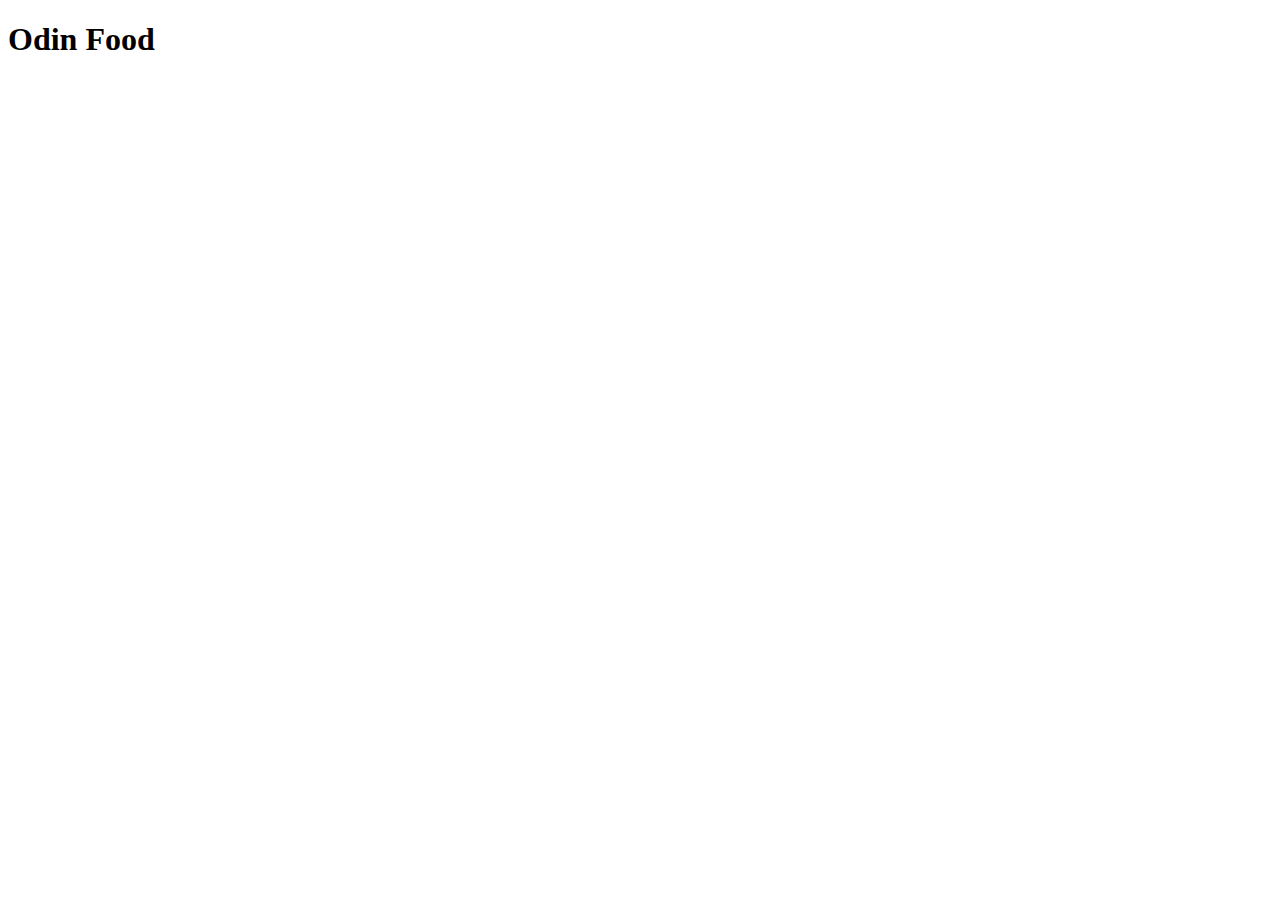
==== index.html @ 9f1ff958 "set up redo odin food project" ====
<!DOCTYPE html>
<html lang="en">
<head>
    <meta charset="UTF-8">
    <meta http-equiv="X-UA-Compatible" content="IE=edge">
    <meta name="viewport" content="width=device-width, initial-scale=1.0">
    <title>Odin Food</title>
</head>
<body>
    <h1>Odin Food</h1>
</body>
</html>
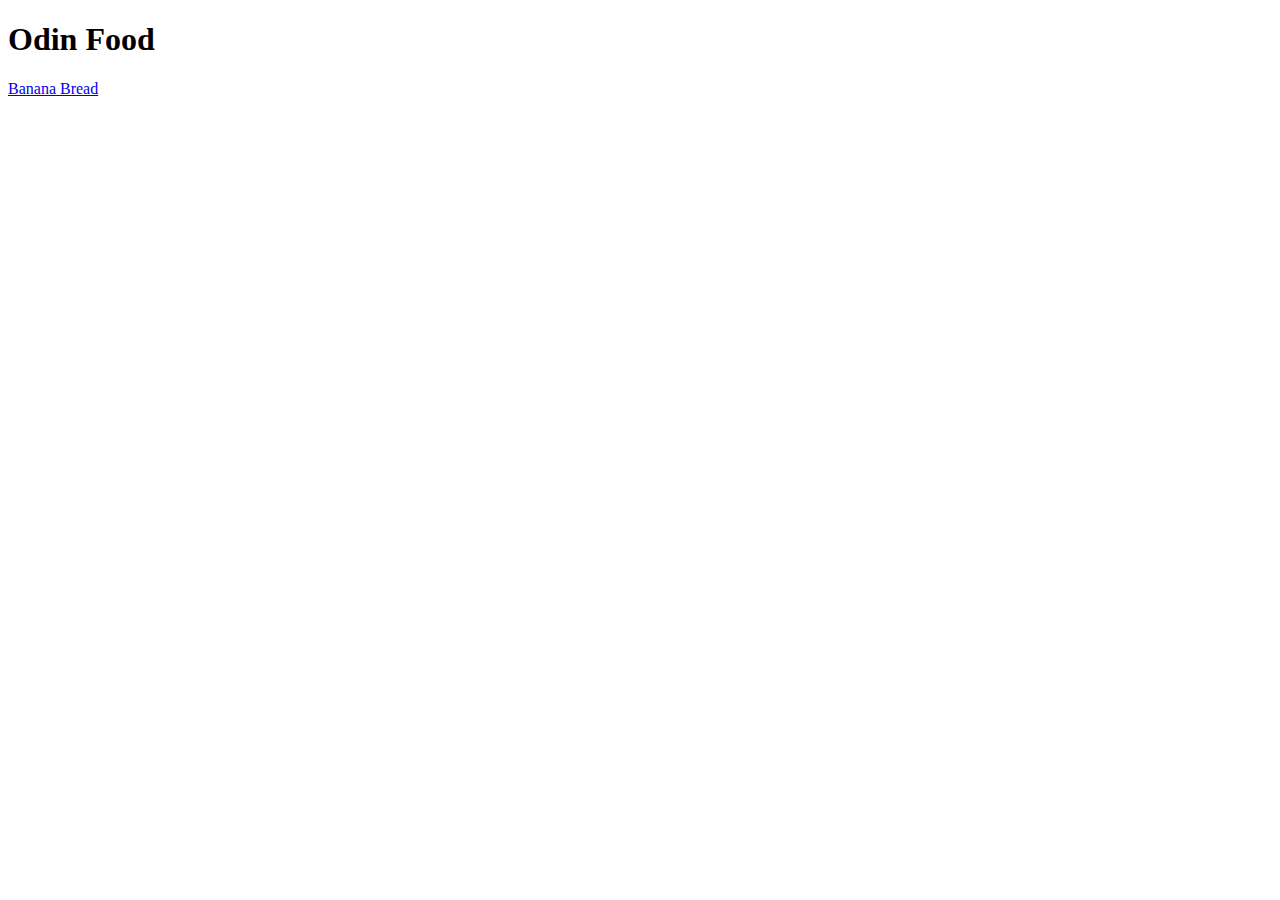
==== commit 0f18b79c: "Add Banana Bread Page" ====
--- a/index.html
+++ b/index.html
@@ -8,5 +8,6 @@
 </head>
 <body>
     <h1>Odin Food</h1>
+    <a href="../recipes/banana-bread.html">Banana Bread</a>
 </body>
 </html>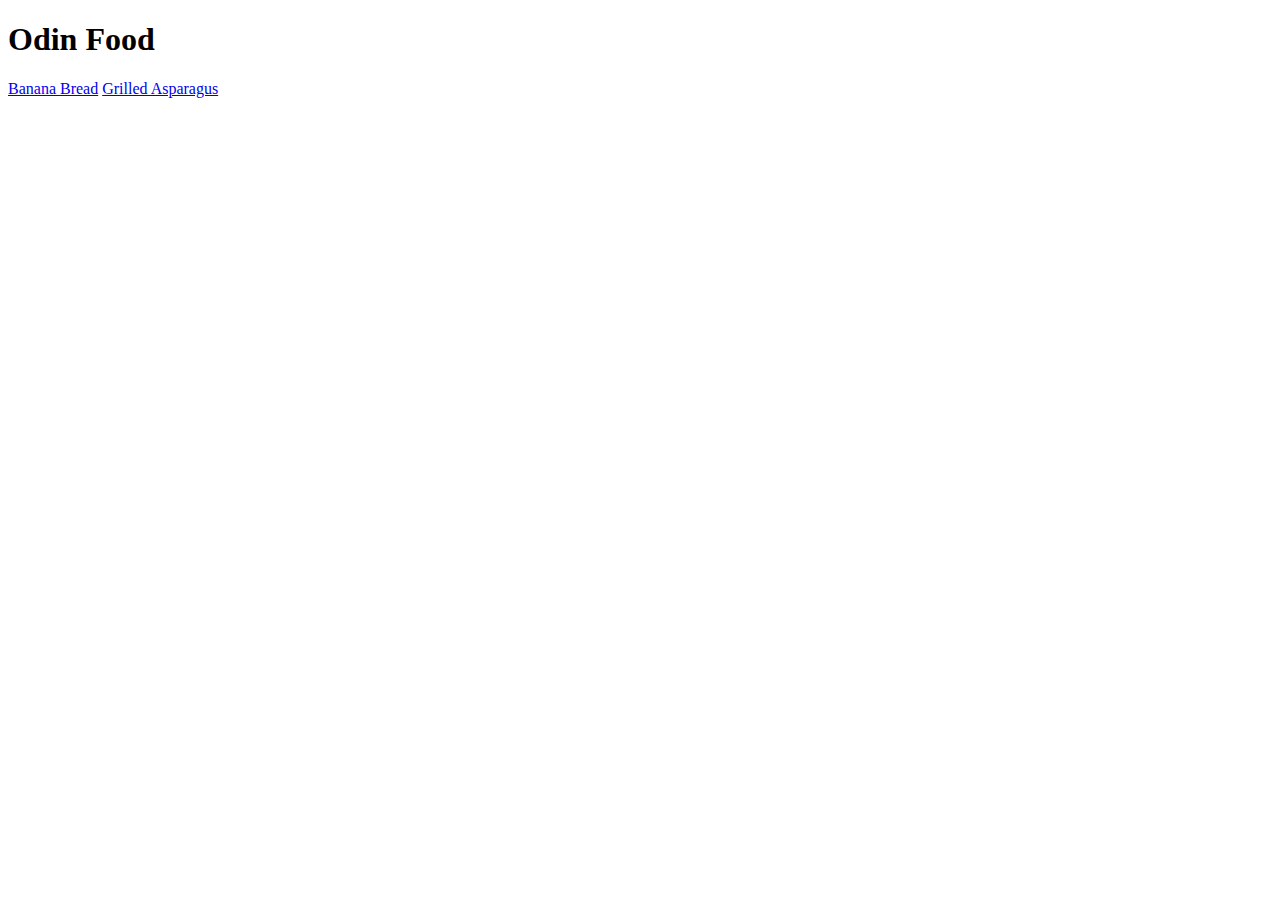
==== commit 414e6da7: "add grilled asparagus page" ====
--- a/index.html
+++ b/index.html
@@ -8,6 +8,7 @@
 </head>
 <body>
     <h1>Odin Food</h1>
-    <a href="../recipes/banana-bread.html">Banana Bread</a>
+    <a href="recipes/banana-bread.html">Banana Bread</a>
+    <a href="recipes/grilled-asparagus.html">Grilled Asparagus</a>
 </body>
 </html>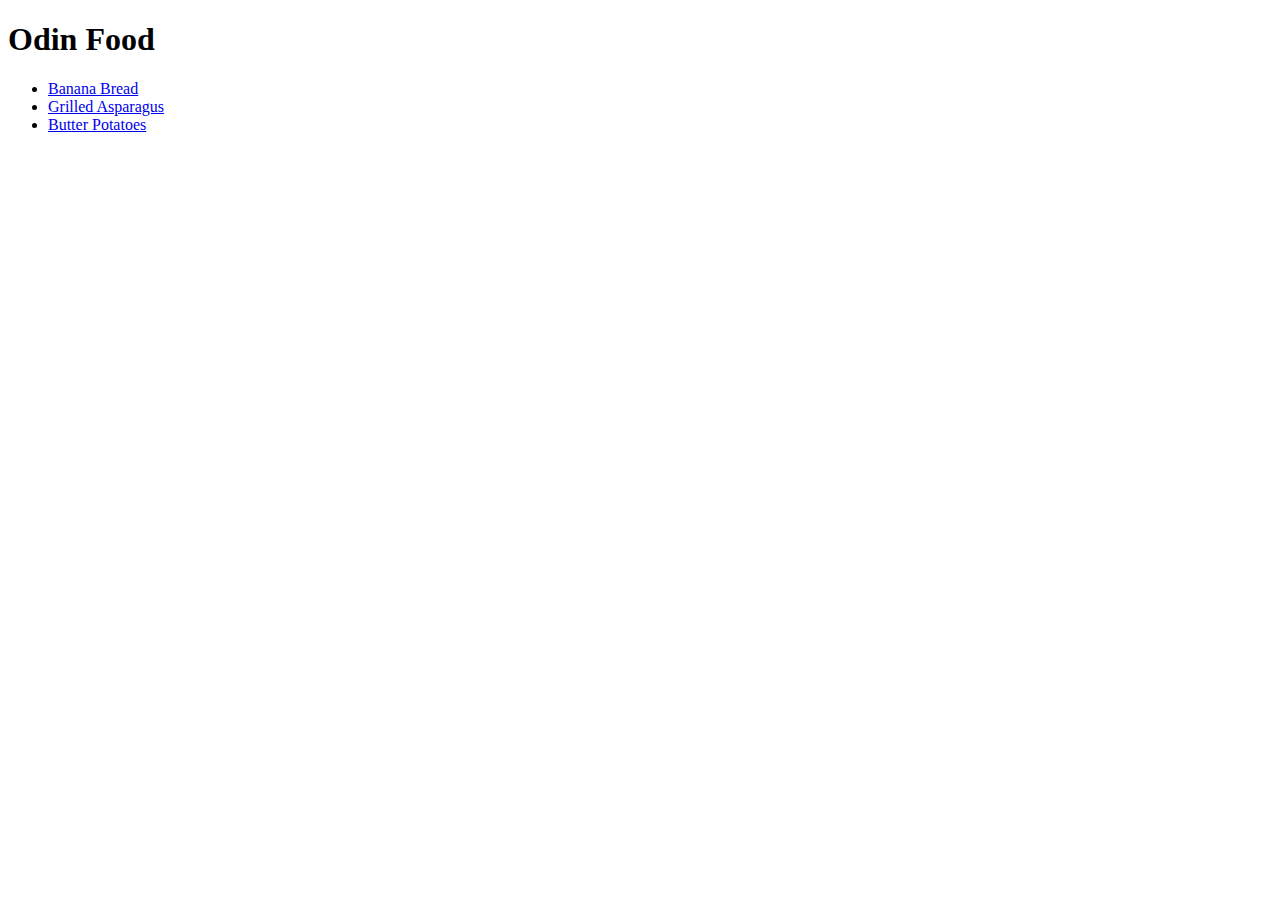
==== commit 063fc5db: "add butter potatoes page" ====
--- a/index.html
+++ b/index.html
@@ -8,7 +8,10 @@
 </head>
 <body>
     <h1>Odin Food</h1>
-    <a href="recipes/banana-bread.html">Banana Bread</a>
-    <a href="recipes/grilled-asparagus.html">Grilled Asparagus</a>
+    <ul>
+        <li><a href="recipes/banana-bread.html">Banana Bread</a></li>
+        <li><a href="recipes/grilled-asparagus.html">Grilled Asparagus</a></li>
+        <li><a href="recipes/butter-potatoes.html">Butter Potatoes</a></li>
+    </ul>
 </body>
 </html>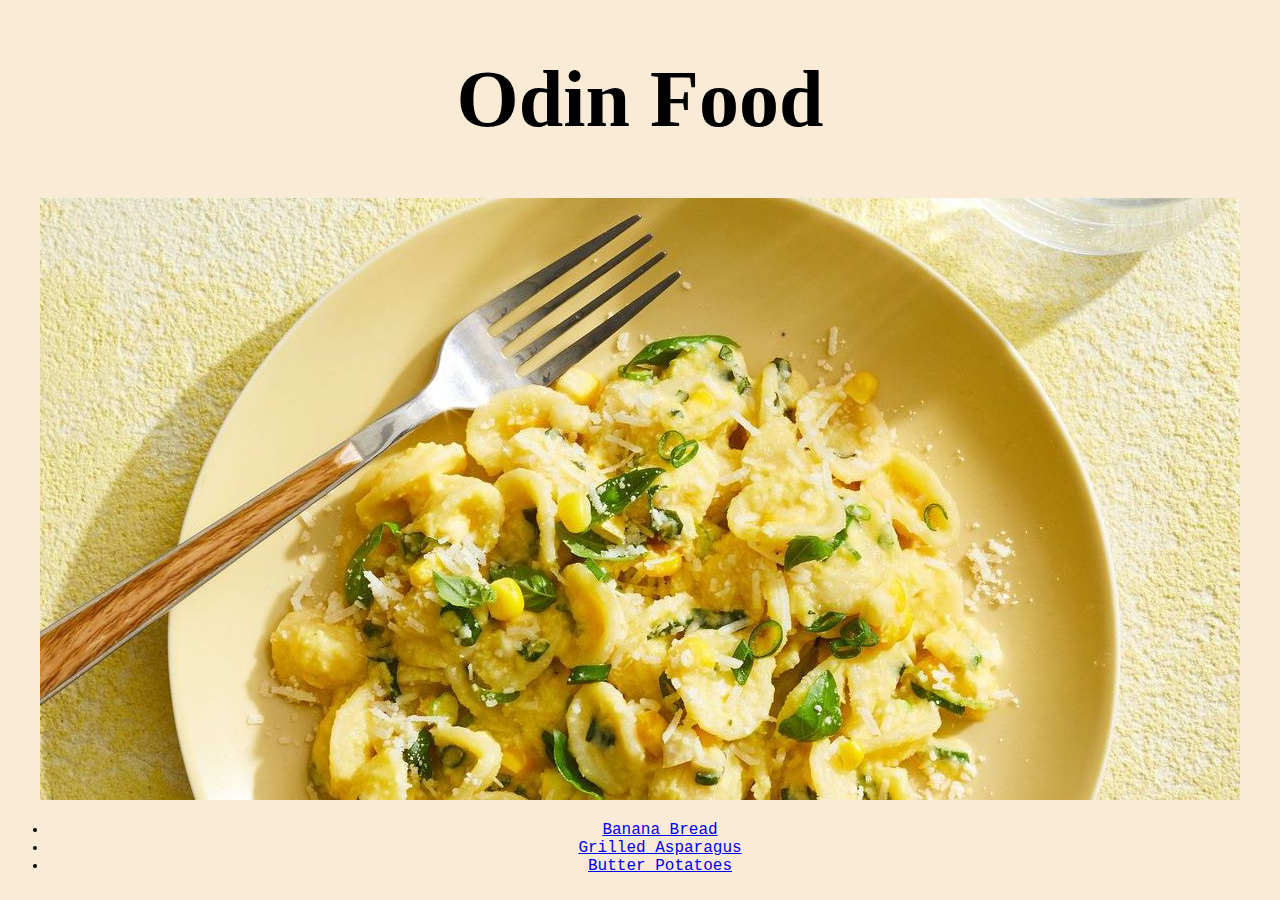
==== commit 368913e0: "update to add css to site" ====
--- a/index.html
+++ b/index.html
@@ -1,13 +1,15 @@
 <!DOCTYPE html>
 <html lang="en">
 <head>
+    <link rel="stylesheet" href="style.css">
     <meta charset="UTF-8">
     <meta http-equiv="X-UA-Compatible" content="IE=edge">
     <meta name="viewport" content="width=device-width, initial-scale=1.0">
     <title>Odin Food</title>
 </head>
 <body>
-    <h1>Odin Food</h1>
+    <h1 class="title">Odin Food</h1>
+    <img src="images/recipes.jpg">
     <ul>
         <li><a href="recipes/banana-bread.html">Banana Bread</a></li>
         <li><a href="recipes/grilled-asparagus.html">Grilled Asparagus</a></li>
--- a/style.css
+++ b/style.css
@@ -0,0 +1,16 @@
+* {
+    background-color: antiquewhite;
+    text-align: center;
+    font-family: 'Courier New', Courier, monospace;
+}
+
+h2 {
+    font-family: 'Lucida Sans', 'Lucida Sans Regular', 'Lucida Grande', 'Lucida Sans Unicode', Geneva, Verdana, sans-serif;
+}
+
+.title {
+    font-weight: bold;
+    font-size:80px;
+    font-family: Georgia, 'Times New Roman', Times, serif;
+}
+
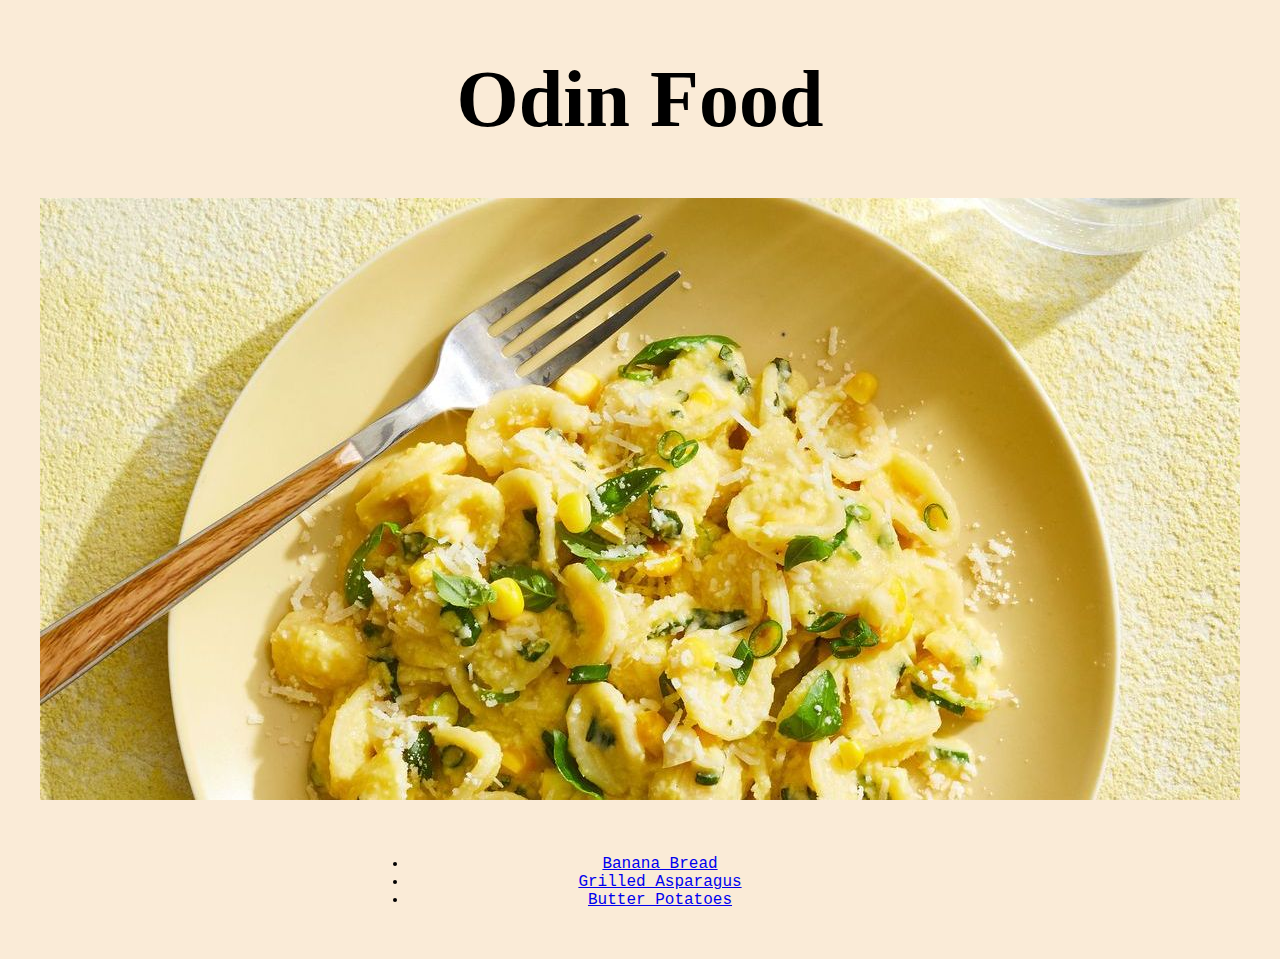
==== commit a958f743: "add proper spacing to elements" ====
--- a/index.html
+++ b/index.html
@@ -10,7 +10,7 @@
 <body>
     <h1 class="title">Odin Food</h1>
     <img src="images/recipes.jpg">
-    <ul>
+    <ul class="list-holder">
         <li><a href="recipes/banana-bread.html">Banana Bread</a></li>
         <li><a href="recipes/grilled-asparagus.html">Grilled Asparagus</a></li>
         <li><a href="recipes/butter-potatoes.html">Butter Potatoes</a></li>
--- a/style.css
+++ b/style.css
@@ -8,9 +8,18 @@
     font-family: 'Lucida Sans', 'Lucida Sans Regular', 'Lucida Grande', 'Lucida Sans Unicode', Geneva, Verdana, sans-serif;
 }
 
+p, li {
+    margin: auto 360px;;
+}
+
+
 .title {
     font-weight: bold;
     font-size:80px;
     font-family: Georgia, 'Times New Roman', Times, serif;
 }
 
+.list-holder {
+    margin: 50px auto;
+}
+
